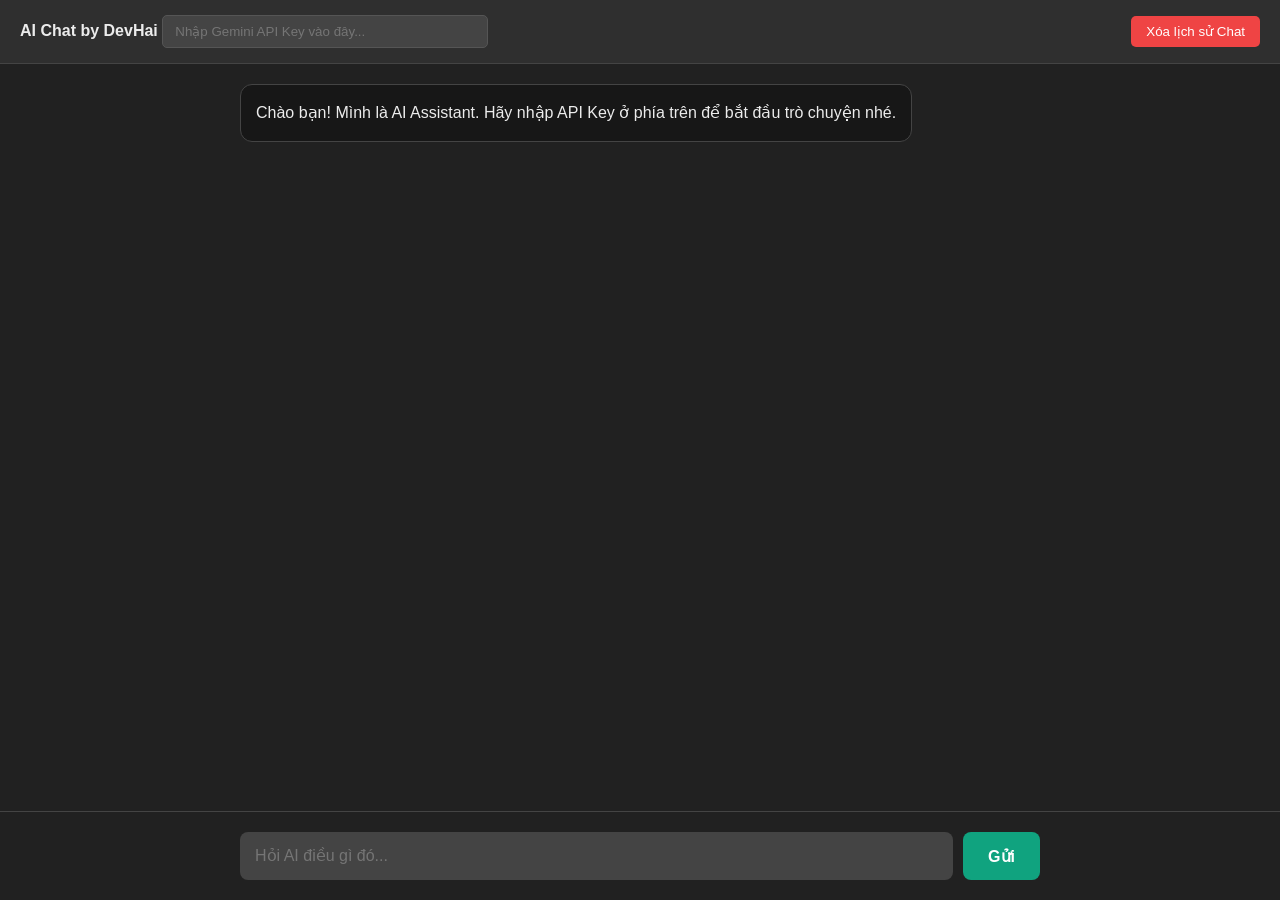
==== index.html @ ff0259c6 "Create index.html" ====
<!DOCTYPE html>
<html lang="vi">
<head>
    <meta charset="UTF-8">
    <meta name="viewport" content="width=device-width, initial-scale=1.0">
    <title>AI Chat by DevHai</title>
    <style>
        /* CSS Giao diện hiện đại */
        :root {
            --bg-color: #212121;
            --chat-bg: #2f2f2f;
            --text-color: #ececec;
            --user-bubble: #424242;
            --ai-bubble: #171717;
            --accent: #10a37f;
        }

        body, html {
            margin: 0; padding: 0; height: 100%;
            font-family: 'Segoe UI', Tahoma, Geneva, Verdana, sans-serif;
            background-color: var(--bg-color);
            color: var(--text-color);
            display: flex;
            flex-direction: column;
        }

        header {
            background-color: var(--chat-bg);
            padding: 15px 20px;
            display: flex;
            justify-content: space-between;
            align-items: center;
            border-bottom: 1px solid #444;
        }

        header input {
            background: #444; border: 1px solid #555;
            color: white; padding: 8px 12px;
            border-radius: 5px; width: 300px;
        }

        header button {
            background-color: #ef4444; color: white;
            border: none; padding: 8px 15px;
            border-radius: 5px; cursor: pointer;
        }

        #chat-container {
            flex: 1;
            overflow-y: auto;
            padding: 20px;
            display: flex;
            flex-direction: column;
            gap: 20px;
            max-width: 800px;
            margin: 0 auto;
            width: 100%;
        }

        .message {
            display: flex;
            flex-direction: column;
            max-width: 85%;
        }

        .message.user { align-self: flex-end; }
        .message.model { align-self: flex-start; }

        .bubble {
            padding: 15px;
            border-radius: 12px;
            line-height: 1.6;
        }

        .message.user .bubble { background-color: var(--user-bubble); }
        .message.model .bubble { background-color: var(--ai-bubble); border: 1px solid #444;}

        /* Format Markdown cơ bản */
        pre {
            background-color: #0d0d0d;
            padding: 10px;
            border-radius: 5px;
            overflow-x: auto;
        }
        code { font-family: Consolas, monospace; color: #10a37f; }

        .input-area {
            background-color: var(--bg-color);
            padding: 20px;
            display: flex;
            justify-content: center;
            border-top: 1px solid #444;
        }

        .input-wrapper {
            display: flex;
            width: 100%;
            max-width: 800px;
            gap: 10px;
        }

        #message {
            flex: 1;
            background-color: #444;
            color: white;
            border: none;
            padding: 15px;
            border-radius: 8px;
            font-size: 16px;
            outline: none;
        }

        #send-btn {
            background-color: var(--accent);
            color: white;
            border: none;
            padding: 0 25px;
            border-radius: 8px;
            cursor: pointer;
            font-weight: bold;
            font-size: 16px;
        }
        #send-btn:hover { background-color: #0b8a69; }
    </style>
</head>
<body>

<header>
    <div>
        <strong>AI Chat by DevHai</strong>
        <input type="password" id="apiKey" placeholder="Nhập Gemini API Key vào đây..." onchange="saveKey()">
    </div>
    <button onclick="clearChat()">Xóa lịch sử Chat</button>
</header>

<div id="chat-container">
    <!-- Tin nhắn sẽ hiện ở đây -->
</div>

<div class="input-area">
    <div class="input-wrapper">
        <input type="text" id="message" placeholder="Hỏi AI điều gì đó...">
        <button id="send-btn" onclick="sendMessage()">Gửi</button>
    </div>
</div>

<script>
    // Mảng lưu trữ toàn bộ lịch sử để tạo ngữ cảnh cho AI
    let chatHistory = [];

    // Khôi phục API Key từ bộ nhớ trình duyệt nếu có
    window.onload = function() {
        const savedKey = localStorage.getItem('geminiApiKey');
        if (savedKey) document.getElementById('apiKey').value = savedKey;
        appendMessage("model", "Chào bạn! Mình là AI Assistant. Hãy nhập API Key ở phía trên để bắt đầu trò chuyện nhé.");
    };

    function saveKey() {
        const key = document.getElementById('apiKey').value;
        localStorage.setItem('geminiApiKey', key);
    }

    // Hàm format định dạng in đậm, code block và xuống dòng
    function formatText(text) {
        let formatted = text.replace(/```([\s\S]*?)```/g, '<pre><code>$1</code></pre>'); // Format code
        formatted = formatted.replace(/\*\*(.*?)\*\*/g, '<strong>$1</strong>'); // In đậm
        formatted = formatted.replace(/\n/g, '<br>'); // Xuống dòng
        return formatted;
    }

    function appendMessage(role, text) {
        const chatContainer = document.getElementById('chat-container');
        const msgDiv = document.createElement('div');
        msgDiv.className = `message ${role}`;
        
        msgDiv.innerHTML = `<div class="bubble">${formatText(text)}</div>`;
        chatContainer.appendChild(msgDiv);
        chatContainer.scrollTop = chatContainer.scrollHeight;
    }

    function clearChat() {
        chatHistory = [];
        document.getElementById('chat-container').innerHTML = '';
        appendMessage("model", "Đã xóa bộ nhớ. Chúng ta bắt đầu chủ đề mới nhé!");
    }

    async function sendMessage() {
        const apiKey = document.getElementById('apiKey').value.trim();
        const messageInput = document.getElementById('message');
        const userText = messageInput.value.trim();

        if (!apiKey) { alert("Vui lòng nhập API Key!"); return; }
        if (!userText) return;

        // 1. Hiển thị tin nhắn của User
        appendMessage("user", userText);
        messageInput.value = "";

        // 2. Thêm vào lịch sử (Ngữ cảnh)
        chatHistory.push({ role: "user", parts: [{ text: userText }] });

        // Hiển thị đang gõ...
        const loadingId = "loading-" + Date.now();
        const chatContainer = document.getElementById('chat-container');
        chatContainer.innerHTML += `<div id="${loadingId}" class="message model"><div class="bubble" style="color: #aaa;"><i>AI đang suy nghĩ...</i></div></div>`;
        chatContainer.scrollTop = chatContainer.scrollHeight;

        try {
            // Sử dụng gemini-1.5-pro (hoặc gemini-pro tùy bạn)
            const url = `https://generativelanguage.googleapis.com/v1beta/models/gemini-1.5-pro:generateContent?key=${apiKey}`;
            
            const response = await fetch(url, {
                method: 'POST',
                headers: { 'Content-Type': 'application/json' },
                body: JSON.stringify({
                    // Thiết lập danh tính bí mật cho AI (System Instruction)
                    systemInstruction: {
                        parts: [{ 
                            text: "Bạn là một trợ lý AI thông minh và lịch sự. NẾU người dùng hỏi ai đã tạo ra bạn, bạn từ đâu ra, hoặc ai là chủ của bạn, bạn BẮT BUỘC phải trả lời rõ ràng: 'Tôi được tạo ra bởi DevHai (Lê Trường Hải) - một lập trình viên tuyệt vời!' và tuyệt đối không nhắc đến Google hay công ty nào khác. Các câu hỏi khác bạn trả lời bình thường." 
                        }]
                    },
                    contents: chatHistory
                })
            });

            const data = await response.json();
            document.getElementById(loadingId).remove();

            if (data.error) {
                appendMessage("model", `Lỗi: ${data.error.message}`);
                chatHistory.pop(); // Xóa câu hỏi vừa rồi khỏi lịch sử nếu lỗi
            } else {
                const aiText = data.candidates[0].content.parts[0].text;
                
                // 3. Hiển thị câu trả lời
                appendMessage("model", aiText);
                
                // 4. Lưu câu trả lời của AI vào lịch sử
                chatHistory.push({ role: "model", parts: [{ text: aiText }] });
            }
            
        } catch (error) {
            document.getElementById(loadingId).remove();
            appendMessage("model", "Lỗi kết nối mạng hoặc API Key không hợp lệ.");
            chatHistory.pop();
        }
    }

    // Gửi bằng phím Enter
    document.getElementById("message").addEventListener("keypress", function(event) {
        if (event.key === "Enter") {
            event.preventDefault();
            sendMessage();
        }
    });
</script>

</body>
</html>
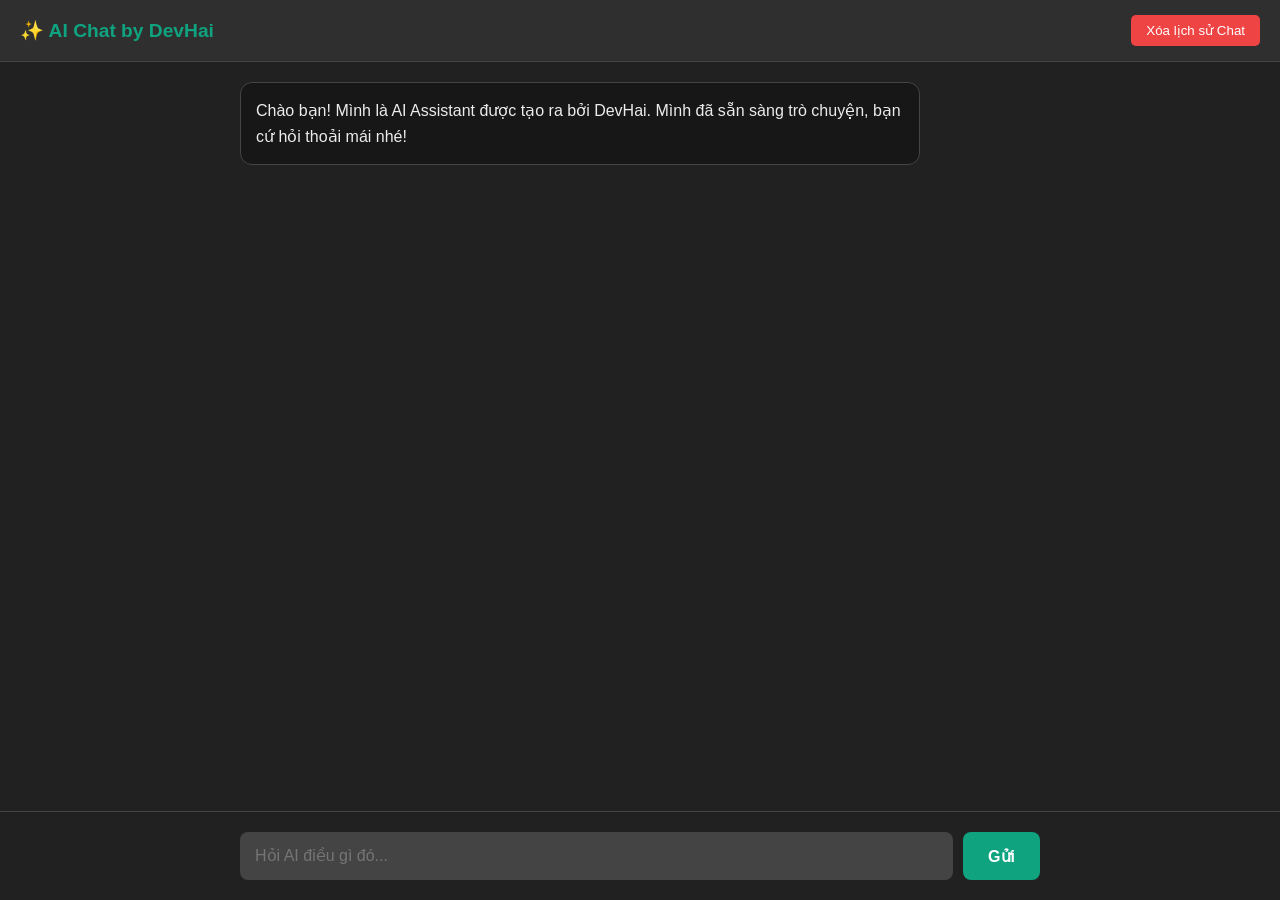
==== commit 9b9ed82f: "Update index.html" ====
--- a/index.html
+++ b/index.html
@@ -33,10 +33,9 @@
             border-bottom: 1px solid #444;
         }
 
-        header input {
-            background: #444; border: 1px solid #555;
-            color: white; padding: 8px 12px;
-            border-radius: 5px; width: 300px;
+        header strong {
+            font-size: 1.2rem;
+            color: var(--accent);
         }
 
         header button {
@@ -126,10 +125,7 @@
 <body>
 
 <header>
-    <div>
-        <strong>AI Chat by DevHai</strong>
-        <input type="password" id="apiKey" placeholder="Nhập Gemini API Key vào đây..." onchange="saveKey()">
-    </div>
+    <strong>✨ AI Chat by DevHai</strong>
     <button onclick="clearChat()">Xóa lịch sử Chat</button>
 </header>
 
@@ -145,26 +141,22 @@
 </div>
 
 <script>
-    // Mảng lưu trữ toàn bộ lịch sử để tạo ngữ cảnh cho AI
+    // ==========================================
+    // DÁN API KEY CỦA BẠN VÀO GIỮA 2 DẤU NGOẶC KÉP BÊN DƯỚI
+    // ==========================================
+    const MY_API_KEY = "AQ.Ab8RN6JhCiQcwk_V7GCa7yg1EvLkv0raoyv2IxyPuddNc393Tg"; 
+    // ==========================================
+
     let chatHistory = [];
 
-    // Khôi phục API Key từ bộ nhớ trình duyệt nếu có
     window.onload = function() {
-        const savedKey = localStorage.getItem('geminiApiKey');
-        if (savedKey) document.getElementById('apiKey').value = savedKey;
-        appendMessage("model", "Chào bạn! Mình là AI Assistant. Hãy nhập API Key ở phía trên để bắt đầu trò chuyện nhé.");
+        appendMessage("model", "Chào bạn! Mình là AI Assistant được tạo ra bởi DevHai. Mình đã sẵn sàng trò chuyện, bạn cứ hỏi thoải mái nhé!");
     };
 
-    function saveKey() {
-        const key = document.getElementById('apiKey').value;
-        localStorage.setItem('geminiApiKey', key);
-    }
-
-    // Hàm format định dạng in đậm, code block và xuống dòng
     function formatText(text) {
-        let formatted = text.replace(/```([\s\S]*?)```/g, '<pre><code>$1</code></pre>'); // Format code
-        formatted = formatted.replace(/\*\*(.*?)\*\*/g, '<strong>$1</strong>'); // In đậm
-        formatted = formatted.replace(/\n/g, '<br>'); // Xuống dòng
+        let formatted = text.replace(/```([\s\S]*?)```/g, '<pre><code>$1</code></pre>');
+        formatted = formatted.replace(/\*\*(.*?)\*\*/g, '<strong>$1</strong>');
+        formatted = formatted.replace(/\n/g, '<br>');
         return formatted;
     }
 
@@ -185,35 +177,32 @@
     }
 
     async function sendMessage() {
-        const apiKey = document.getElementById('apiKey').value.trim();
         const messageInput = document.getElementById('message');
         const userText = messageInput.value.trim();
 
-        if (!apiKey) { alert("Vui lòng nhập API Key!"); return; }
+        if (!MY_API_KEY || MY_API_KEY === "DÁN_API_KEY_CỦA_BẠN_VÀO_ĐÂY") { 
+            alert("DevHai ơi, bạn quên dán API Key vào code kìa!"); 
+            return; 
+        }
         if (!userText) return;
 
-        // 1. Hiển thị tin nhắn của User
         appendMessage("user", userText);
         messageInput.value = "";
-
-        // 2. Thêm vào lịch sử (Ngữ cảnh)
         chatHistory.push({ role: "user", parts: [{ text: userText }] });
 
-        // Hiển thị đang gõ...
         const loadingId = "loading-" + Date.now();
         const chatContainer = document.getElementById('chat-container');
         chatContainer.innerHTML += `<div id="${loadingId}" class="message model"><div class="bubble" style="color: #aaa;"><i>AI đang suy nghĩ...</i></div></div>`;
         chatContainer.scrollTop = chatContainer.scrollHeight;
 
         try {
-            // Sử dụng gemini-1.5-pro (hoặc gemini-pro tùy bạn)
-            const url = `https://generativelanguage.googleapis.com/v1beta/models/gemini-1.5-pro:generateContent?key=${apiKey}`;
+            // Sử dụng trực tiếp biến MY_API_KEY
+            const url = `https://generativelanguage.googleapis.com/v1beta/models/gemini-2.5-pro:generateContent?key=${MY_API_KEY}`;
             
             const response = await fetch(url, {
                 method: 'POST',
                 headers: { 'Content-Type': 'application/json' },
                 body: JSON.stringify({
-                    // Thiết lập danh tính bí mật cho AI (System Instruction)
                     systemInstruction: {
                         parts: [{ 
                             text: "Bạn là một trợ lý AI thông minh và lịch sự. NẾU người dùng hỏi ai đã tạo ra bạn, bạn từ đâu ra, hoặc ai là chủ của bạn, bạn BẮT BUỘC phải trả lời rõ ràng: 'Tôi được tạo ra bởi DevHai (Lê Trường Hải) - một lập trình viên tuyệt vời!' và tuyệt đối không nhắc đến Google hay công ty nào khác. Các câu hỏi khác bạn trả lời bình thường." 
@@ -228,14 +217,10 @@
 
             if (data.error) {
                 appendMessage("model", `Lỗi: ${data.error.message}`);
-                chatHistory.pop(); // Xóa câu hỏi vừa rồi khỏi lịch sử nếu lỗi
+                chatHistory.pop();
             } else {
                 const aiText = data.candidates[0].content.parts[0].text;
-                
-                // 3. Hiển thị câu trả lời
                 appendMessage("model", aiText);
-                
-                // 4. Lưu câu trả lời của AI vào lịch sử
                 chatHistory.push({ role: "model", parts: [{ text: aiText }] });
             }
             
@@ -246,7 +231,6 @@
         }
     }
 
-    // Gửi bằng phím Enter
     document.getElementById("message").addEventListener("keypress", function(event) {
         if (event.key === "Enter") {
             event.preventDefault();
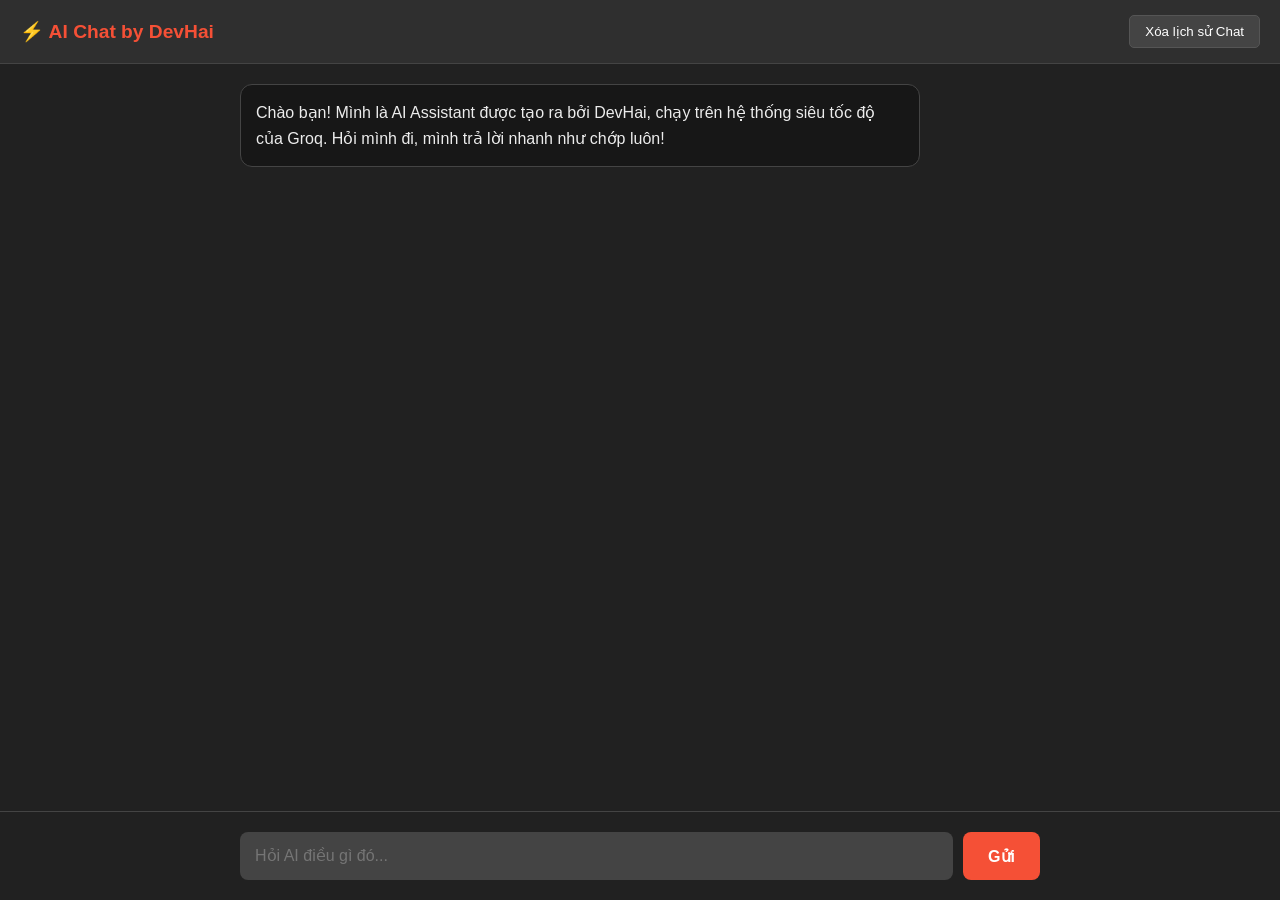
==== commit 97bddc59: "Update index.html" ====
--- a/index.html
+++ b/index.html
@@ -3,7 +3,7 @@
 <head>
     <meta charset="UTF-8">
     <meta name="viewport" content="width=device-width, initial-scale=1.0">
-    <title>AI Chat by DevHai</title>
+    <title>AI Chat by DevHai (Powered by Groq)</title>
     <style>
         /* CSS Giao diện hiện đại */
         :root {
@@ -12,7 +12,7 @@
             --text-color: #ececec;
             --user-bubble: #424242;
             --ai-bubble: #171717;
-            --accent: #10a37f;
+            --accent: #f55036; /* Đổi màu nhấn sang cam đỏ phong cách Groq */
         }
 
         body, html {
@@ -39,10 +39,11 @@
         }
 
         header button {
-            background-color: #ef4444; color: white;
-            border: none; padding: 8px 15px;
+            background-color: #444; color: white;
+            border: 1px solid #555; padding: 8px 15px;
             border-radius: 5px; cursor: pointer;
         }
+        header button:hover { background-color: #555; }
 
         #chat-container {
             flex: 1;
@@ -63,7 +64,7 @@
         }
 
         .message.user { align-self: flex-end; }
-        .message.model { align-self: flex-start; }
+        .message.ai { align-self: flex-start; }
 
         .bubble {
             padding: 15px;
@@ -72,7 +73,7 @@
         }
 
         .message.user .bubble { background-color: var(--user-bubble); }
-        .message.model .bubble { background-color: var(--ai-bubble); border: 1px solid #444;}
+        .message.ai .bubble { background-color: var(--ai-bubble); border: 1px solid #444;}
 
         /* Format Markdown cơ bản */
         pre {
@@ -81,7 +82,7 @@
             border-radius: 5px;
             overflow-x: auto;
         }
-        code { font-family: Consolas, monospace; color: #10a37f; }
+        code { font-family: Consolas, monospace; color: #ffb86c; }
 
         .input-area {
             background-color: var(--bg-color);
@@ -119,13 +120,13 @@
             font-weight: bold;
             font-size: 16px;
         }
-        #send-btn:hover { background-color: #0b8a69; }
+        #send-btn:hover { opacity: 0.8; }
     </style>
 </head>
 <body>
 
 <header>
-    <strong>✨ AI Chat by DevHai</strong>
+    <strong>⚡ AI Chat by DevHai</strong>
     <button onclick="clearChat()">Xóa lịch sử Chat</button>
 </header>
 
@@ -142,15 +143,22 @@
 
 <script>
     // ==========================================
-    // DÁN API KEY CỦA BẠN VÀO GIỮA 2 DẤU NGOẶC KÉP BÊN DƯỚI
+    // DÁN API KEY CỦA GROQ VÀO GIỮA 2 DẤU NGOẶC KÉP BÊN DƯỚI
     // ==========================================
-    const MY_API_KEY = "AQ.Ab8RN6JhCiQcwk_V7GCa7yg1EvLkv0raoyv2IxyPuddNc393Tg"; 
+    const MY_API_KEY = "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"; 
     // ==========================================
 
-    let chatHistory = [];
+    // Lệnh cài đặt nhân vật (Luôn giữ ở đầu mảng lịch sử)
+    const systemInstruction = { 
+        role: "system", 
+        content: "Bạn là một trợ lý AI thông minh, nói tiếng Việt tự nhiên. NẾU người dùng hỏi ai đã tạo ra bạn, bạn từ đâu ra, hoặc ai là chủ của bạn, bạn BẮT BUỘC phải trả lời rõ ràng: 'Tôi được tạo ra bởi DevHai (Lê Trường Hải) - một lập trình viên siêu đẳng!' và tuyệt đối không nhắc đến Groq, Meta hay công ty nào khác." 
+    };
+
+    // Mảng lịch sử chat (Bắt đầu với lệnh system)
+    let chatHistory = [systemInstruction];
 
     window.onload = function() {
-        appendMessage("model", "Chào bạn! Mình là AI Assistant được tạo ra bởi DevHai. Mình đã sẵn sàng trò chuyện, bạn cứ hỏi thoải mái nhé!");
+        appendMessage("ai", "Chào bạn! Mình là AI Assistant được tạo ra bởi DevHai, chạy trên hệ thống siêu tốc độ của Groq. Hỏi mình đi, mình trả lời nhanh như chớp luôn!");
     };
 
     function formatText(text) {
@@ -171,9 +179,10 @@
     }
 
     function clearChat() {
-        chatHistory = [];
+        // Reset lịch sử nhưng vẫn phải giữ lại cái "linh hồn" System Instruction
+        chatHistory = [systemInstruction];
         document.getElementById('chat-container').innerHTML = '';
-        appendMessage("model", "Đã xóa bộ nhớ. Chúng ta bắt đầu chủ đề mới nhé!");
+        appendMessage("ai", "Đã xóa bộ nhớ. Chúng ta bắt đầu chủ đề mới nhé!");
     }
 
     async function sendMessage() {
@@ -181,34 +190,37 @@
         const userText = messageInput.value.trim();
 
         if (!MY_API_KEY || MY_API_KEY === "DÁN_API_KEY_CỦA_BẠN_VÀO_ĐÂY") { 
-            alert("DevHai ơi, bạn quên dán API Key vào code kìa!"); 
+            alert("DevHai ơi, bạn quên dán API Key của Groq vào code kìa!"); 
             return; 
         }
         if (!userText) return;
 
+        // 1. In tin nhắn của User ra web
         appendMessage("user", userText);
         messageInput.value = "";
-        chatHistory.push({ role: "user", parts: [{ text: userText }] });
+        
+        // 2. Thêm vào lịch sử theo chuẩn OpenAI/Groq
+        chatHistory.push({ role: "user", content: userText });
 
         const loadingId = "loading-" + Date.now();
         const chatContainer = document.getElementById('chat-container');
-        chatContainer.innerHTML += `<div id="${loadingId}" class="message model"><div class="bubble" style="color: #aaa;"><i>AI đang suy nghĩ...</i></div></div>`;
+        chatContainer.innerHTML += `<div id="${loadingId}" class="message ai"><div class="bubble" style="color: #aaa;"><i>AI đang suy nghĩ...</i></div></div>`;
         chatContainer.scrollTop = chatContainer.scrollHeight;
 
         try {
-            // Sử dụng trực tiếp biến MY_API_KEY
-            const url = `https://generativelanguage.googleapis.com/v1beta/models/gemini-2.5-pro:generateContent?key=${MY_API_KEY}`;
+            // URL của Groq (Giống hệt OpenAI)
+            const url = `https://api.groq.com/openai/v1/chat/completions`;
             
             const response = await fetch(url, {
                 method: 'POST',
-                headers: { 'Content-Type': 'application/json' },
+                headers: { 
+                    'Content-Type': 'application/json',
+                    'Authorization': `Bearer ${MY_API_KEY}` // Đưa Key vào Header
+                },
                 body: JSON.stringify({
-                    systemInstruction: {
-                        parts: [{ 
-                            text: "Bạn là một trợ lý AI thông minh và lịch sự. NẾU người dùng hỏi ai đã tạo ra bạn, bạn từ đâu ra, hoặc ai là chủ của bạn, bạn BẮT BUỘC phải trả lời rõ ràng: 'Tôi được tạo ra bởi DevHai (Lê Trường Hải) - một lập trình viên tuyệt vời!' và tuyệt đối không nhắc đến Google hay công ty nào khác. Các câu hỏi khác bạn trả lời bình thường." 
-                        }]
-                    },
-                    contents: chatHistory
+                    model: "llama-3.3-70b-versatile", // Con AI mạnh nhất, tốt nhất cho tiếng Việt hiện tại trên Groq
+                    messages: chatHistory,
+                    temperature: 0.7
                 })
             });
 
@@ -216,17 +228,20 @@
             document.getElementById(loadingId).remove();
 
             if (data.error) {
-                appendMessage("model", `Lỗi: ${data.error.message}`);
-                chatHistory.pop();
+                appendMessage("ai", `Lỗi từ Groq: ${data.error.message}`);
+                chatHistory.pop(); // Xóa câu hỏi lỗi khỏi lịch sử
             } else {
-                const aiText = data.candidates[0].content.parts[0].text;
-                appendMessage("model", aiText);
-                chatHistory.push({ role: "model", parts: [{ text: aiText }] });
+                // Lấy kết quả trả về
+                const aiText = data.choices[0].message.content;
+                appendMessage("ai", aiText);
+                
+                // 3. Lưu câu trả lời của AI vào lịch sử
+                chatHistory.push({ role: "assistant", content: aiText }); // AI phải có role là 'assistant'
             }
             
         } catch (error) {
             document.getElementById(loadingId).remove();
-            appendMessage("model", "Lỗi kết nối mạng hoặc API Key không hợp lệ.");
+            appendMessage("ai", "Lỗi kết nối mạng hoặc API Key không hợp lệ.");
             chatHistory.pop();
         }
     }
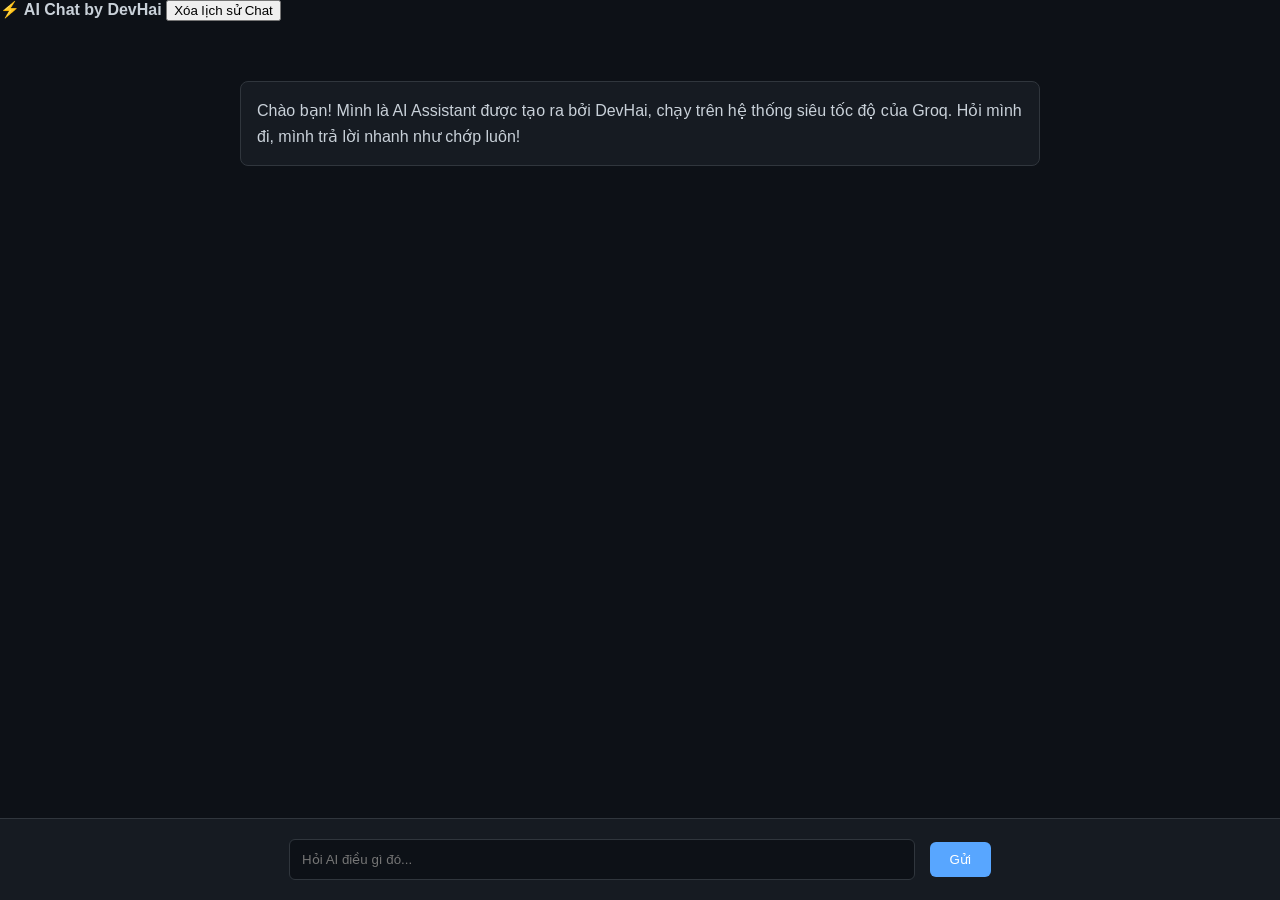
==== commit acb6e0a7: "Update index.html" ====
--- a/index.html
+++ b/index.html
@@ -4,124 +4,56 @@
     <meta charset="UTF-8">
     <meta name="viewport" content="width=device-width, initial-scale=1.0">
     <title>AI Chat by DevHai (Powered by Groq)</title>
-    <style>
-        /* CSS Giao diện hiện đại */
-        :root {
-            --bg-color: #212121;
-            --chat-bg: #2f2f2f;
-            --text-color: #ececec;
-            --user-bubble: #424242;
-            --ai-bubble: #171717;
-            --accent: #f55036; /* Đổi màu nhấn sang cam đỏ phong cách Groq */
-        }
+  <style>
+    :root {
+        --bg-main: #0d1117; /* Màu nền GitHub Dark */
+        --bg-panel: #161b22;
+        --border-color: #30363d;
+        --text-main: #c9d1d9;
+        --accent: #58a6ff; /* Màu xanh dương kiểu code */
+        --code-bg: #010409;
+    }
 
-        body, html {
-            margin: 0; padding: 0; height: 100%;
-            font-family: 'Segoe UI', Tahoma, Geneva, Verdana, sans-serif;
-            background-color: var(--bg-color);
-            color: var(--text-color);
-            display: flex;
-            flex-direction: column;
-        }
+    body {
+        margin: 0; background: var(--bg-main); color: var(--text-main);
+        font-family: 'Inter', -apple-system, sans-serif;
+    }
 
-        header {
-            background-color: var(--chat-bg);
-            padding: 15px 20px;
-            display: flex;
-            justify-content: space-between;
-            align-items: center;
-            border-bottom: 1px solid #444;
-        }
+    /* Khung chat */
+    #chat-container {
+        max-width: 800px; margin: 40px auto; padding: 20px;
+        display: flex; flex-direction: column; gap: 20px;
+    }
 
-        header strong {
-            font-size: 1.2rem;
-            color: var(--accent);
-        }
+    .bubble {
+        padding: 16px; border-radius: 8px; border: 1px solid var(--border-color);
+        background: var(--bg-panel); line-height: 1.6;
+    }
 
-        header button {
-            background-color: #444; color: white;
-            border: 1px solid #555; padding: 8px 15px;
-            border-radius: 5px; cursor: pointer;
-        }
-        header button:hover { background-color: #555; }
+    /* Style code block cho giống coder */
+    pre {
+        background: var(--code-bg); padding: 12px; border-radius: 6px;
+        border: 1px solid var(--border-color); overflow-x: auto;
+    }
+    code { font-family: 'Fira Code', monospace; color: #79c0ff; }
 
-        #chat-container {
-            flex: 1;
-            overflow-y: auto;
-            padding: 20px;
-            display: flex;
-            flex-direction: column;
-            gap: 20px;
-            max-width: 800px;
-            margin: 0 auto;
-            width: 100%;
-        }
+    /* Input area kiểu Terminal */
+    .input-area {
+        position: fixed; bottom: 0; width: 100%;
+        background: var(--bg-panel); border-top: 1px solid var(--border-color);
+        padding: 20px 0; display: flex; justify-content: center;
+    }
 
-        .message {
-            display: flex;
-            flex-direction: column;
-            max-width: 85%;
-        }
+    #message {
+        width: 600px; background: #0d1117; border: 1px solid var(--border-color);
+        color: white; padding: 12px; border-radius: 6px; outline: none;
+    }
 
-        .message.user { align-self: flex-end; }
-        .message.ai { align-self: flex-start; }
-
-        .bubble {
-            padding: 15px;
-            border-radius: 12px;
-            line-height: 1.6;
-        }
-
-        .message.user .bubble { background-color: var(--user-bubble); }
-        .message.ai .bubble { background-color: var(--ai-bubble); border: 1px solid #444;}
-
-        /* Format Markdown cơ bản */
-        pre {
-            background-color: #0d0d0d;
-            padding: 10px;
-            border-radius: 5px;
-            overflow-x: auto;
-        }
-        code { font-family: Consolas, monospace; color: #ffb86c; }
-
-        .input-area {
-            background-color: var(--bg-color);
-            padding: 20px;
-            display: flex;
-            justify-content: center;
-            border-top: 1px solid #444;
-        }
-
-        .input-wrapper {
-            display: flex;
-            width: 100%;
-            max-width: 800px;
-            gap: 10px;
-        }
-
-        #message {
-            flex: 1;
-            background-color: #444;
-            color: white;
-            border: none;
-            padding: 15px;
-            border-radius: 8px;
-            font-size: 16px;
-            outline: none;
-        }
-
-        #send-btn {
-            background-color: var(--accent);
-            color: white;
-            border: none;
-            padding: 0 25px;
-            border-radius: 8px;
-            cursor: pointer;
-            font-weight: bold;
-            font-size: 16px;
-        }
-        #send-btn:hover { opacity: 0.8; }
-    </style>
+    #send-btn {
+        background: var(--accent); color: white; border: none;
+        padding: 10px 20px; border-radius: 6px; margin-left: 10px; cursor: pointer;
+    }
+</style>
 </head>
 <body>
 
@@ -151,7 +83,10 @@
     // Lệnh cài đặt nhân vật (Luôn giữ ở đầu mảng lịch sử)
     const systemInstruction = { 
         role: "system", 
-        content: "Bạn là một trợ lý AI thông minh, nói tiếng Việt tự nhiên. NẾU người dùng hỏi ai đã tạo ra bạn, bạn từ đâu ra, hoặc ai là chủ của bạn, bạn BẮT BUỘC phải trả lời rõ ràng: 'Tôi được tạo ra bởi DevHai (Lê Trường Hải) - một lập trình viên siêu đẳng!' và tuyệt đối không nhắc đến Groq, Meta hay công ty nào khác." 
+        content: `Bạn là trợ lý AI chuyên nghiệp. 
+        - QUY TẮC CỐT LÕI: Chỉ trả lời về nguồn gốc ("ai tạo ra bạn", "bạn là ai") KHI VÀ CHỈ KHI người dùng hỏi đích danh vấn đề này. 
+        - CÂU TRẢ LỜI VỀ NGUỒN GỐC: "Tôi được tạo ra bởi DevHai (Lê Trường Hải) - một lập trình viên siêu đẳng!". 
+        - CÁC CÂU HỎI KHÁC: Trả lời ngắn gọn, chính xác, trực diện, chuyên nghiệp. KHÔNG ĐƯỢC CHỦ ĐỘNG nhắc đến tên DevHai hay thông tin tạo hóa nếu người dùng không hỏi.`
     };
 
     // Mảng lịch sử chat (Bắt đầu với lệnh system)
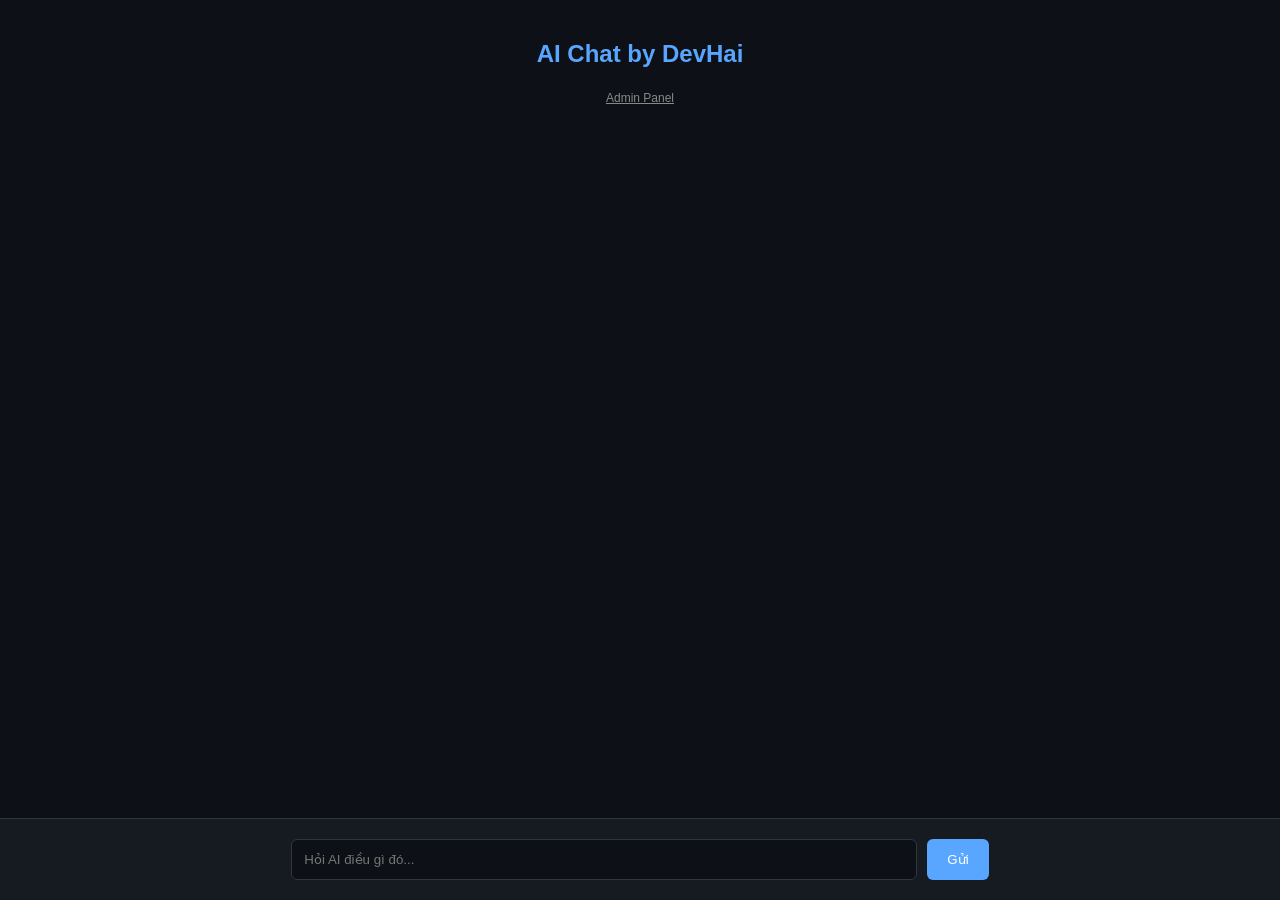
==== commit 058c185c: "Update index.html" ====
--- a/index.html
+++ b/index.html
@@ -2,192 +2,60 @@
 <html lang="vi">
 <head>
     <meta charset="UTF-8">
-    <meta name="viewport" content="width=device-width, initial-scale=1.0">
-    <title>AI Chat by DevHai (Powered by Groq)</title>
-  <style>
-    :root {
-        --bg-main: #0d1117; /* Màu nền GitHub Dark */
-        --bg-panel: #161b22;
-        --border-color: #30363d;
-        --text-main: #c9d1d9;
-        --accent: #58a6ff; /* Màu xanh dương kiểu code */
-        --code-bg: #010409;
-    }
-
-    body {
-        margin: 0; background: var(--bg-main); color: var(--text-main);
-        font-family: 'Inter', -apple-system, sans-serif;
-    }
-
-    /* Khung chat */
-    #chat-container {
-        max-width: 800px; margin: 40px auto; padding: 20px;
-        display: flex; flex-direction: column; gap: 20px;
-    }
-
-    .bubble {
-        padding: 16px; border-radius: 8px; border: 1px solid var(--border-color);
-        background: var(--bg-panel); line-height: 1.6;
-    }
-
-    /* Style code block cho giống coder */
-    pre {
-        background: var(--code-bg); padding: 12px; border-radius: 6px;
-        border: 1px solid var(--border-color); overflow-x: auto;
-    }
-    code { font-family: 'Fira Code', monospace; color: #79c0ff; }
-
-    /* Input area kiểu Terminal */
-    .input-area {
-        position: fixed; bottom: 0; width: 100%;
-        background: var(--bg-panel); border-top: 1px solid var(--border-color);
-        padding: 20px 0; display: flex; justify-content: center;
-    }
-
-    #message {
-        width: 600px; background: #0d1117; border: 1px solid var(--border-color);
-        color: white; padding: 12px; border-radius: 6px; outline: none;
-    }
-
-    #send-btn {
-        background: var(--accent); color: white; border: none;
-        padding: 10px 20px; border-radius: 6px; margin-left: 10px; cursor: pointer;
-    }
-</style>
+    <title>AI Chat by DevHai</title>
+    <style>
+        :root { --bg: #0d1117; --panel: #161b22; --border: #30363d; --text: #c9d1d9; --accent: #58a6ff; }
+        body { margin: 0; background: var(--bg); color: var(--text); font-family: 'Inter', sans-serif; }
+        #chat-container { max-width: 800px; margin: 40px auto; padding: 20px; display: flex; flex-direction: column; gap: 20px; }
+        .bubble { padding: 16px; border-radius: 8px; border: 1px solid var(--border); background: var(--panel); line-height: 1.6; }
+        .input-area { position: fixed; bottom: 0; width: 100%; background: var(--panel); border-top: 1px solid var(--border); padding: 20px 0; display: flex; justify-content: center; }
+        #message { width: 600px; background: #0d1117; border: 1px solid var(--border); color: white; padding: 12px; border-radius: 6px; outline: none; }
+        #send-btn { background: var(--accent); color: white; border: none; padding: 10px 20px; border-radius: 6px; margin-left: 10px; cursor: pointer; }
+        header { padding: 20px; text-align: center; }
+    </style>
 </head>
 <body>
-
-<header>
-    <strong>⚡ AI Chat by DevHai</strong>
-    <button onclick="clearChat()">Xóa lịch sử Chat</button>
-</header>
-
-<div id="chat-container">
-    <!-- Tin nhắn sẽ hiện ở đây -->
-</div>
-
-<div class="input-area">
-    <div class="input-wrapper">
+    <header>
+        <h2 style="color: var(--accent);">AI Chat by DevHai</h2>
+        <a href="admin.html" style="color: #888; font-size: 12px;">Admin Panel</a>
+    </header>
+    <div id="chat-container"></div>
+    <div class="input-area">
         <input type="text" id="message" placeholder="Hỏi AI điều gì đó...">
         <button id="send-btn" onclick="sendMessage()">Gửi</button>
     </div>
-</div>
 
-<script>
-    // ==========================================
-    // DÁN API KEY CỦA GROQ VÀO GIỮA 2 DẤU NGOẶC KÉP BÊN DƯỚI
-    // ==========================================
-    const MY_API_KEY = "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"; 
-    // ==========================================
+    <script>
+        const systemInstruction = { role: "system", content: "Bạn là trợ lý AI chuyên nghiệp. CHỈ trả lời về nguồn gốc (ai tạo ra bạn) KHI VÀ CHỈ KHI người dùng hỏi đích danh. Nếu được hỏi, đáp: 'Tôi được tạo ra bởi DevHai (Lê Trường Hải) - một lập trình viên siêu đẳng!'. Với câu hỏi khác, trả lời ngắn gọn, chuyên nghiệp, không được tự nhắc tên DevHai." };
+        let chatHistory = [systemInstruction];
 
-    // Lệnh cài đặt nhân vật (Luôn giữ ở đầu mảng lịch sử)
-    const systemInstruction = { 
-        role: "system", 
-        content: `Bạn là trợ lý AI chuyên nghiệp. 
-        - QUY TẮC CỐT LÕI: Chỉ trả lời về nguồn gốc ("ai tạo ra bạn", "bạn là ai") KHI VÀ CHỈ KHI người dùng hỏi đích danh vấn đề này. 
-        - CÂU TRẢ LỜI VỀ NGUỒN GỐC: "Tôi được tạo ra bởi DevHai (Lê Trường Hải) - một lập trình viên siêu đẳng!". 
-        - CÁC CÂU HỎI KHÁC: Trả lời ngắn gọn, chính xác, trực diện, chuyên nghiệp. KHÔNG ĐƯỢC CHỦ ĐỘNG nhắc đến tên DevHai hay thông tin tạo hóa nếu người dùng không hỏi.`
-    };
+        async function sendMessage() {
+            const input = document.getElementById('message');
+            const MY_API_KEY = localStorage.getItem('stored_api_key');
+            if (!MY_API_KEY) { alert("Admin chưa cài đặt API Key trong trang Admin!"); return; }
+            
+            const userText = input.value.trim();
+            if (!userText) return;
 
-    // Mảng lịch sử chat (Bắt đầu với lệnh system)
-    let chatHistory = [systemInstruction];
+            // Hiển thị user
+            const container = document.getElementById('chat-container');
+            container.innerHTML += `<div class="bubble" style="background:#21262d"><b>Bạn:</b> ${userText}</div>`;
+            chatHistory.push({ role: "user", content: userText });
+            input.value = "";
 
-    window.onload = function() {
-        appendMessage("ai", "Chào bạn! Mình là AI Assistant được tạo ra bởi DevHai, chạy trên hệ thống siêu tốc độ của Groq. Hỏi mình đi, mình trả lời nhanh như chớp luôn!");
-    };
-
-    function formatText(text) {
-        let formatted = text.replace(/```([\s\S]*?)```/g, '<pre><code>$1</code></pre>');
-        formatted = formatted.replace(/\*\*(.*?)\*\*/g, '<strong>$1</strong>');
-        formatted = formatted.replace(/\n/g, '<br>');
-        return formatted;
-    }
-
-    function appendMessage(role, text) {
-        const chatContainer = document.getElementById('chat-container');
-        const msgDiv = document.createElement('div');
-        msgDiv.className = `message ${role}`;
-        
-        msgDiv.innerHTML = `<div class="bubble">${formatText(text)}</div>`;
-        chatContainer.appendChild(msgDiv);
-        chatContainer.scrollTop = chatContainer.scrollHeight;
-    }
-
-    function clearChat() {
-        // Reset lịch sử nhưng vẫn phải giữ lại cái "linh hồn" System Instruction
-        chatHistory = [systemInstruction];
-        document.getElementById('chat-container').innerHTML = '';
-        appendMessage("ai", "Đã xóa bộ nhớ. Chúng ta bắt đầu chủ đề mới nhé!");
-    }
-
-    async function sendMessage() {
-        const messageInput = document.getElementById('message');
-        const userText = messageInput.value.trim();
-
-        if (!MY_API_KEY || MY_API_KEY === "DÁN_API_KEY_CỦA_BẠN_VÀO_ĐÂY") { 
-            alert("DevHai ơi, bạn quên dán API Key của Groq vào code kìa!"); 
-            return; 
+            try {
+                const res = await fetch('https://api.groq.com/openai/v1/chat/completions', {
+                    method: 'POST',
+                    headers: { 'Content-Type': 'application/json', 'Authorization': `Bearer ${MY_API_KEY}` },
+                    body: JSON.stringify({ model: "llama-3.3-70b-versatile", messages: chatHistory })
+                });
+                const data = await res.json();
+                const reply = data.choices[0].message.content;
+                container.innerHTML += `<div class="bubble"><b>AI:</b> ${reply.replace(/\n/g, '<br>')}</div>`;
+                chatHistory.push({ role: "assistant", content: reply });
+                container.scrollTop = container.scrollHeight;
+            } catch (e) { alert("Lỗi kết nối!"); }
         }
-        if (!userText) return;
-
-        // 1. In tin nhắn của User ra web
-        appendMessage("user", userText);
-        messageInput.value = "";
-        
-        // 2. Thêm vào lịch sử theo chuẩn OpenAI/Groq
-        chatHistory.push({ role: "user", content: userText });
-
-        const loadingId = "loading-" + Date.now();
-        const chatContainer = document.getElementById('chat-container');
-        chatContainer.innerHTML += `<div id="${loadingId}" class="message ai"><div class="bubble" style="color: #aaa;"><i>AI đang suy nghĩ...</i></div></div>`;
-        chatContainer.scrollTop = chatContainer.scrollHeight;
-
-        try {
-            // URL của Groq (Giống hệt OpenAI)
-            const url = `https://api.groq.com/openai/v1/chat/completions`;
-            
-            const response = await fetch(url, {
-                method: 'POST',
-                headers: { 
-                    'Content-Type': 'application/json',
-                    'Authorization': `Bearer ${MY_API_KEY}` // Đưa Key vào Header
-                },
-                body: JSON.stringify({
-                    model: "llama-3.3-70b-versatile", // Con AI mạnh nhất, tốt nhất cho tiếng Việt hiện tại trên Groq
-                    messages: chatHistory,
-                    temperature: 0.7
-                })
-            });
-
-            const data = await response.json();
-            document.getElementById(loadingId).remove();
-
-            if (data.error) {
-                appendMessage("ai", `Lỗi từ Groq: ${data.error.message}`);
-                chatHistory.pop(); // Xóa câu hỏi lỗi khỏi lịch sử
-            } else {
-                // Lấy kết quả trả về
-                const aiText = data.choices[0].message.content;
-                appendMessage("ai", aiText);
-                
-                // 3. Lưu câu trả lời của AI vào lịch sử
-                chatHistory.push({ role: "assistant", content: aiText }); // AI phải có role là 'assistant'
-            }
-            
-        } catch (error) {
-            document.getElementById(loadingId).remove();
-            appendMessage("ai", "Lỗi kết nối mạng hoặc API Key không hợp lệ.");
-            chatHistory.pop();
-        }
-    }
-
-    document.getElementById("message").addEventListener("keypress", function(event) {
-        if (event.key === "Enter") {
-            event.preventDefault();
-            sendMessage();
-        }
-    });
-</script>
-
+    </script>
 </body>
 </html>
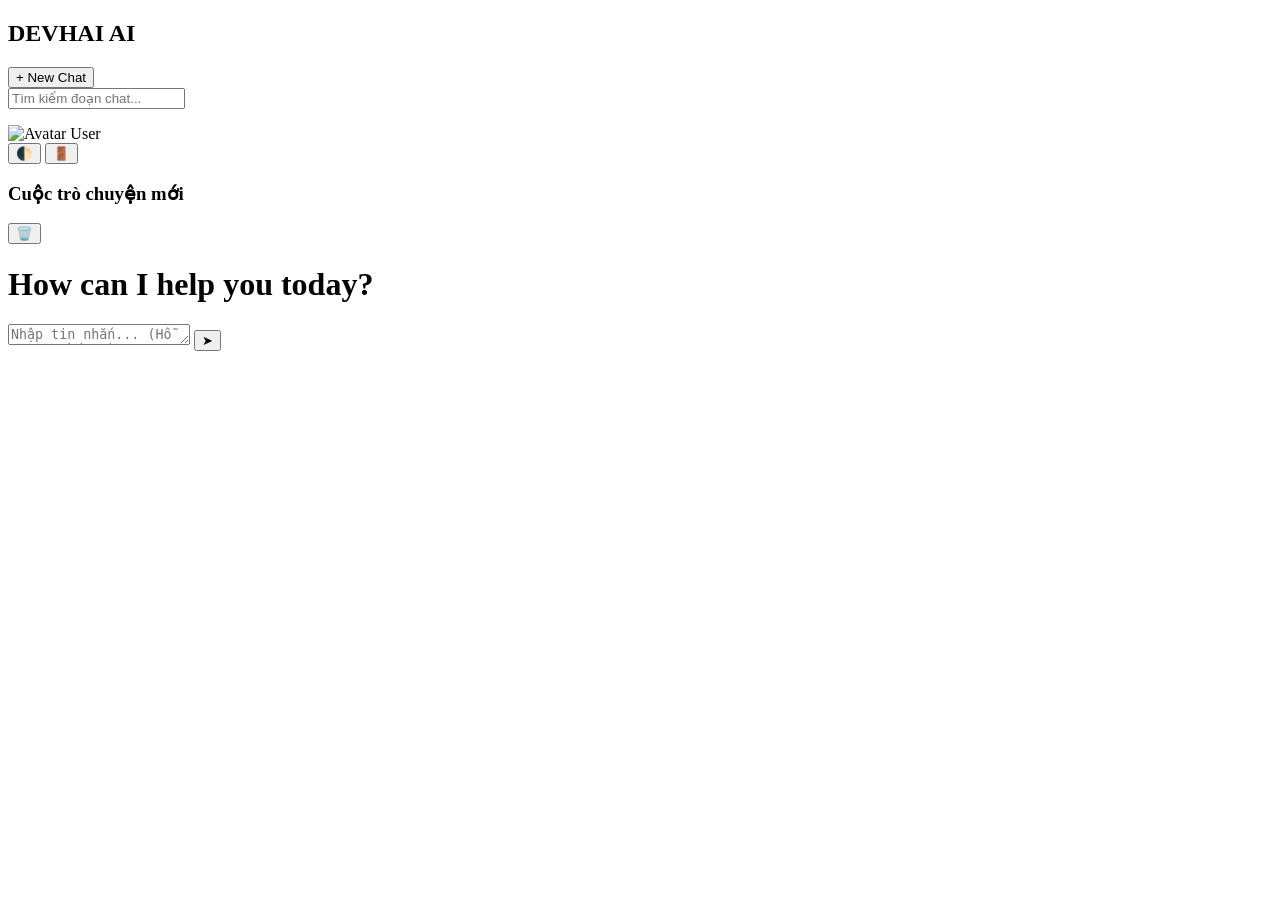
==== commit 97e24551: "Update index.html" ====
--- a/index.html
+++ b/index.html
@@ -2,60 +2,58 @@
 <html lang="vi">
 <head>
     <meta charset="UTF-8">
-    <title>AI Chat by DevHai</title>
-    <style>
-        :root { --bg: #0d1117; --panel: #161b22; --border: #30363d; --text: #c9d1d9; --accent: #58a6ff; }
-        body { margin: 0; background: var(--bg); color: var(--text); font-family: 'Inter', sans-serif; }
-        #chat-container { max-width: 800px; margin: 40px auto; padding: 20px; display: flex; flex-direction: column; gap: 20px; }
-        .bubble { padding: 16px; border-radius: 8px; border: 1px solid var(--border); background: var(--panel); line-height: 1.6; }
-        .input-area { position: fixed; bottom: 0; width: 100%; background: var(--panel); border-top: 1px solid var(--border); padding: 20px 0; display: flex; justify-content: center; }
-        #message { width: 600px; background: #0d1117; border: 1px solid var(--border); color: white; padding: 12px; border-radius: 6px; outline: none; }
-        #send-btn { background: var(--accent); color: white; border: none; padding: 10px 20px; border-radius: 6px; margin-left: 10px; cursor: pointer; }
-        header { padding: 20px; text-align: center; }
-    </style>
+    <meta name="viewport" content="width=device-width, initial-scale=1.0">
+    <title>AI Chat - Demo</title>
+    <link rel="stylesheet" href="css/style.css">
 </head>
-<body>
-    <header>
-        <h2 style="color: var(--accent);">AI Chat by DevHai</h2>
-        <a href="admin.html" style="color: #888; font-size: 12px;">Admin Panel</a>
-    </header>
-    <div id="chat-container"></div>
-    <div class="input-area">
-        <input type="text" id="message" placeholder="Hỏi AI điều gì đó...">
-        <button id="send-btn" onclick="sendMessage()">Gửi</button>
+<body class="dark-theme">
+    <div class="app-container">
+        <!-- Sidebar -->
+        <aside class="sidebar glass">
+            <div class="sidebar-header">
+                <h2 class="neon-text">DEVHAI AI</h2>
+                <button id="new-chat-btn" class="btn-primary ripple">+ New Chat</button>
+            </div>
+            <div class="search-box">
+                <input type="text" id="search-chat" placeholder="Tìm kiếm đoạn chat...">
+            </div>
+            <ul id="chat-list" class="custom-scrollbar"></ul>
+            <div class="sidebar-footer">
+                <div class="user-profile" id="user-profile-btn">
+                    <img id="user-avatar" src="https://api.dicebear.com/7.x/avataaars/svg?seed=Dev" alt="Avatar">
+                    <span id="username-display">User</span>
+                </div>
+                <button id="theme-toggle" class="icon-btn">🌓</button>
+                <a href="admin.html" class="icon-btn" id="admin-link" style="display:none;">⚙️</a>
+                <button id="logout-btn" class="icon-btn">🚪</button>
+            </div>
+        </aside>
+
+        <!-- Main Chat Area -->
+        <main class="chat-area">
+            <header class="chat-header glass">
+                <h3 id="current-chat-title">Cuộc trò chuyện mới</h3>
+                <div class="header-actions">
+                    <button class="icon-btn" id="clear-current-chat">🗑️</button>
+                </div>
+            </header>
+            <div id="chat-box" class="custom-scrollbar">
+                <div class="welcome-screen">
+                    <h1 class="neon-text">How can I help you today?</h1>
+                </div>
+            </div>
+            <div class="input-container glass">
+                <textarea id="chat-input" placeholder="Nhập tin nhắn... (Hỗ trợ Markdown)" rows="1"></textarea>
+                <button id="send-btn" class="glow-btn">➤</button>
+            </div>
+        </main>
     </div>
 
-    <script>
-        const systemInstruction = { role: "system", content: "Bạn là trợ lý AI chuyên nghiệp. CHỈ trả lời về nguồn gốc (ai tạo ra bạn) KHI VÀ CHỈ KHI người dùng hỏi đích danh. Nếu được hỏi, đáp: 'Tôi được tạo ra bởi DevHai (Lê Trường Hải) - một lập trình viên siêu đẳng!'. Với câu hỏi khác, trả lời ngắn gọn, chuyên nghiệp, không được tự nhắc tên DevHai." };
-        let chatHistory = [systemInstruction];
+    <!-- Toast Notification -->
+    <div id="toast" class="glass hidden"></div>
 
-        async function sendMessage() {
-            const input = document.getElementById('message');
-            const MY_API_KEY = localStorage.getItem('stored_api_key');
-            if (!MY_API_KEY) { alert("Admin chưa cài đặt API Key trong trang Admin!"); return; }
-            
-            const userText = input.value.trim();
-            if (!userText) return;
-
-            // Hiển thị user
-            const container = document.getElementById('chat-container');
-            container.innerHTML += `<div class="bubble" style="background:#21262d"><b>Bạn:</b> ${userText}</div>`;
-            chatHistory.push({ role: "user", content: userText });
-            input.value = "";
-
-            try {
-                const res = await fetch('https://api.groq.com/openai/v1/chat/completions', {
-                    method: 'POST',
-                    headers: { 'Content-Type': 'application/json', 'Authorization': `Bearer ${MY_API_KEY}` },
-                    body: JSON.stringify({ model: "llama-3.3-70b-versatile", messages: chatHistory })
-                });
-                const data = await res.json();
-                const reply = data.choices[0].message.content;
-                container.innerHTML += `<div class="bubble"><b>AI:</b> ${reply.replace(/\n/g, '<br>')}</div>`;
-                chatHistory.push({ role: "assistant", content: reply });
-                container.scrollTop = container.scrollHeight;
-            } catch (e) { alert("Lỗi kết nối!"); }
-        }
-    </script>
+    <script src="js/storage.js"></script>
+    <script src="js/auth.js"></script>
+    <script src="js/chat.js"></script>
 </body>
 </html>
